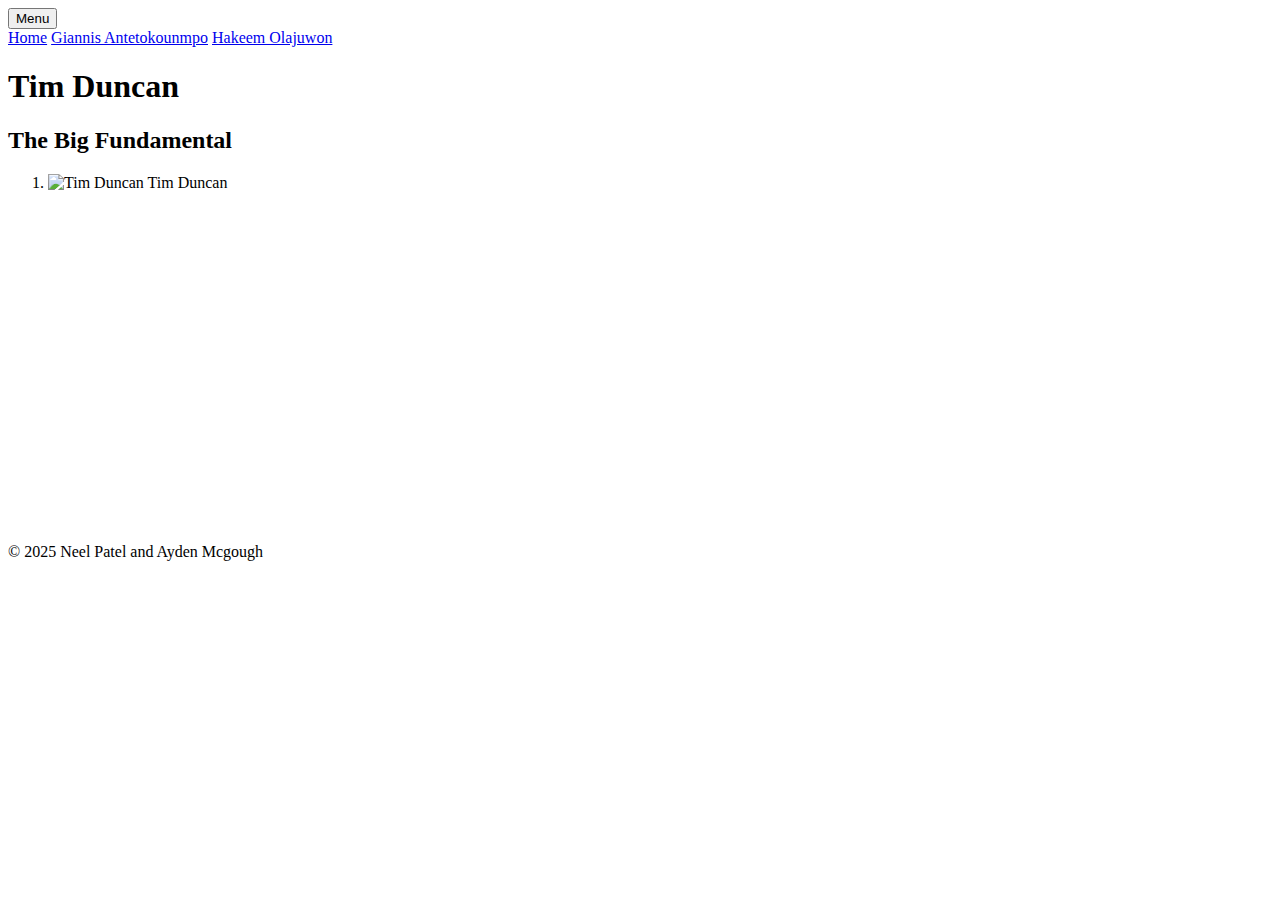
==== duncan.html @ 551ccf78 "commit" ====
<!DOCTYPE html>
<html lang="en">
<head>
    <meta charset="UTF-8">
    <meta name="viewport" content="width=device-width, initial-scale=1.0">
    <title>Tim Duncan</title>
    <link rel="stylesheet" href="css/style.css">
</head>
<body class="duncan">

    <!-- Dropdown Menu -->
    <div class="dropdown">
        <button class="dropbtn">Menu</button>
        <div class="dropdown-content">
            <a href="index.html">Home</a>
            <a href="giannis.html">Giannis Antetokounmpo</a>
            <a href="hakeem.html">Hakeem Olajuwon</a>
        </div>
    </div>

    <header>
        <h1>Tim Duncan</h1>
    </header>

    <main>
        <section>
            <h2>The Big Fundamental</h2>
            <ol>
                <li>
                    <img src="images/duncan.jpg" alt="Tim Duncan">
                    <span class="player-name">Tim Duncan</span>
                </li>
            </ol>
            <iframe width="560" height="315" src="https://www.youtube.com/embed/XTdGRP0s5zE" frameborder="0" allow="accelerometer; autoplay; encrypted-media; gyroscope; picture-in-picture" allowfullscreen></iframe>
        </section>
    </main>

    <footer>
        <p>© 2025 Neel Patel and Ayden Mcgough</p>
    </footer>

</body>
</html>
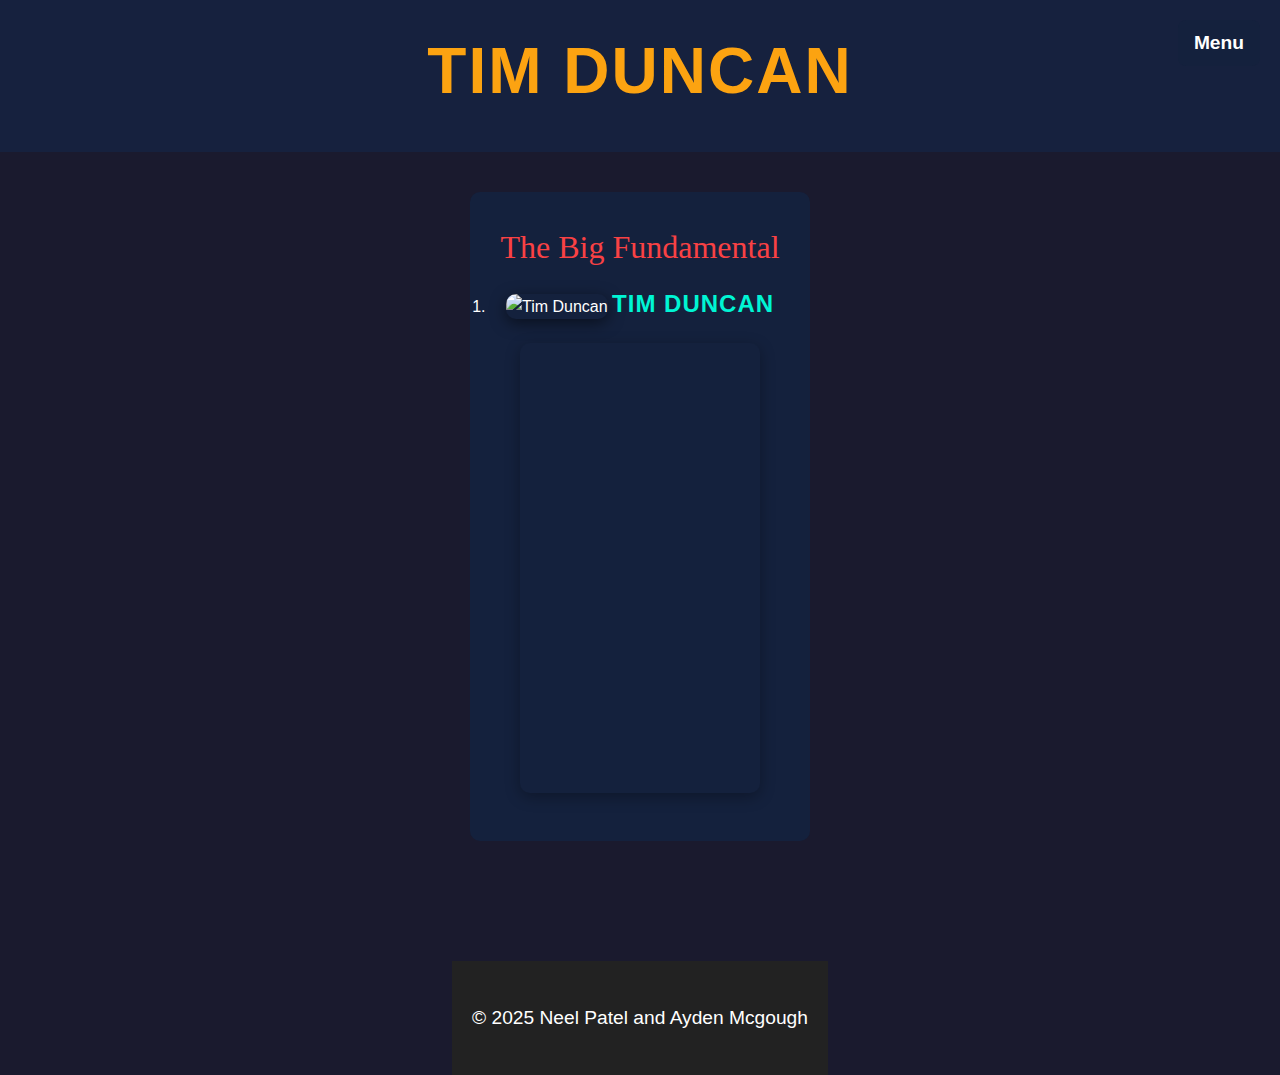
==== commit 68ee8c94: "commit" ====
--- a/duncan.html
+++ b/duncan.html
@@ -4,7 +4,7 @@
     <meta charset="UTF-8">
     <meta name="viewport" content="width=device-width, initial-scale=1.0">
     <title>Tim Duncan</title>
-    <link rel="stylesheet" href="css/style.css">
+    <link rel="stylesheet" href="styles.css">
 </head>
 <body class="duncan">
 
--- a/styles.css
+++ b/styles.css
@@ -0,0 +1,213 @@
+/* Resetting some default styles for consistency */
+* {
+    margin: 0;
+    padding: 0;
+    box-sizing: border-box;
+}
+
+/* Body styling */
+body {
+    font-family: 'Roboto', sans-serif;
+    color: white;
+    background-color: #1a1a2e;
+    background-size: cover;
+    background-position: center;
+    background-repeat: no-repeat;
+    background-attachment: fixed;
+    text-align: center;
+    min-height: 100vh;
+    line-height: 1.6;
+    display: flex;
+    flex-direction: column;
+    justify-content: center;
+    align-items: center;
+}
+
+/* Header */
+header {
+    padding: 20px 0;
+    background-color: #16213e;
+    width: 100%;
+}
+
+h1 {
+    font-family: 'Bebas Neue', sans-serif;
+    font-size: 4rem;
+    color: #fca311;
+    text-transform: uppercase;
+    letter-spacing: 2px;
+    margin-bottom: 10px;
+}
+
+h2 {
+    font-family: 'Lora', serif;
+    font-size: 2rem;
+    color: #e94560;
+    margin-top: 10px;
+    font-weight: 400;
+}
+
+/* Background Image Styling for Each Page */
+.home {
+    background-image: url('images/nba.webp');
+}
+
+g .giannis {
+    background-image: url('images/wallpaper.jpg');
+}
+
+.hakeem {
+    background-image: url('images/background-hakeem.jpg');
+}
+
+.duncan {
+    background-image: url('images/background-duncan.jpg');
+}
+
+/* Main content */
+main {
+    padding: 40px 20px;
+    max-width: 900px;
+}
+
+p {
+    max-width: 800px;
+    margin: 20px auto;
+    font-size: 1.2rem;
+    line-height: 1.8;
+    color: #ffffff;
+}
+
+/* Image and Content Styling */
+img {
+    width: 80%;
+    max-width: 600px;
+    height: auto;
+    border-radius: 10px;
+    margin-top: 20px;
+    box-shadow: 0 4px 15px rgba(0, 0, 0, 0.5);
+}
+
+iframe {
+    width: 80%;
+    max-width: 800px;
+    height: 450px;
+    margin: 20px auto;
+    border-radius: 10px;
+    box-shadow: 0 4px 15px rgba(0, 0, 0, 0.3);
+}
+
+/* Player Names */
+.player-name {
+    font-size: 1.5rem;
+    font-weight: bold;
+    color: #00f5d4;
+    margin-top: 10px;
+    text-transform: uppercase;
+    letter-spacing: 1px;
+}
+
+.player-name:hover {
+    text-decoration: underline;
+    color: #ff006e;
+}
+
+/* Dropdown Menu Styling */
+.dropdown {
+    position: absolute;
+    top: 20px;
+    right: 20px;
+}
+
+.dropbtn {
+    background-color: #14213d;
+    color: white;
+    padding: 12px 16px;
+    font-size: 1.2rem;
+    font-weight: bold;
+    border: none;
+    cursor: pointer;
+    border-radius: 8px;
+    transition: background-color 0.3s;
+}
+
+.dropbtn:hover {
+    background-color: #fca311;
+}
+
+.dropdown-content {
+    display: none;
+    position: absolute;
+    top: 60px;
+    right: 0;
+    background-color: #ffffff;
+    min-width: 160px;
+    box-shadow: 0px 8px 16px rgba(0, 0, 0, 0.2);
+    z-index: 1;
+    border-radius: 8px;
+}
+
+.dropdown-content a {
+    color: black;
+    padding: 12px 16px;
+    text-decoration: none;
+    display: block;
+}
+
+.dropdown-content a:hover {
+    background-color: #f1f1f1;
+}
+
+.dropdown:hover .dropdown-content {
+    display: block;
+}
+
+/* Footer Styling */
+footer {
+    background-color: #222222;
+    color: white;
+    padding: 20px;
+    margin-top: 40px;
+    text-align: center;
+}
+
+/* Section Styling */
+section {
+    background-color: #14213d;
+    border-radius: 10px;
+    padding: 20px;
+    margin-bottom: 40px;
+    text-align: center;
+    max-width: 800px;
+}
+
+section h2 {
+    color: #f94144;
+}
+
+/* Responsive Styling */
+@media (max-width: 768px) {
+    h1 {
+        font-size: 2.5rem;
+    }
+
+    h2 {
+        font-size: 1.2rem;
+    }
+
+    img {
+        width: 90%;
+    }
+
+    iframe {
+        width: 90%;
+    }
+
+    .player-name {
+        font-size: 1rem;
+    }
+
+    footer p {
+        font-size: 1rem;
+    }
+}
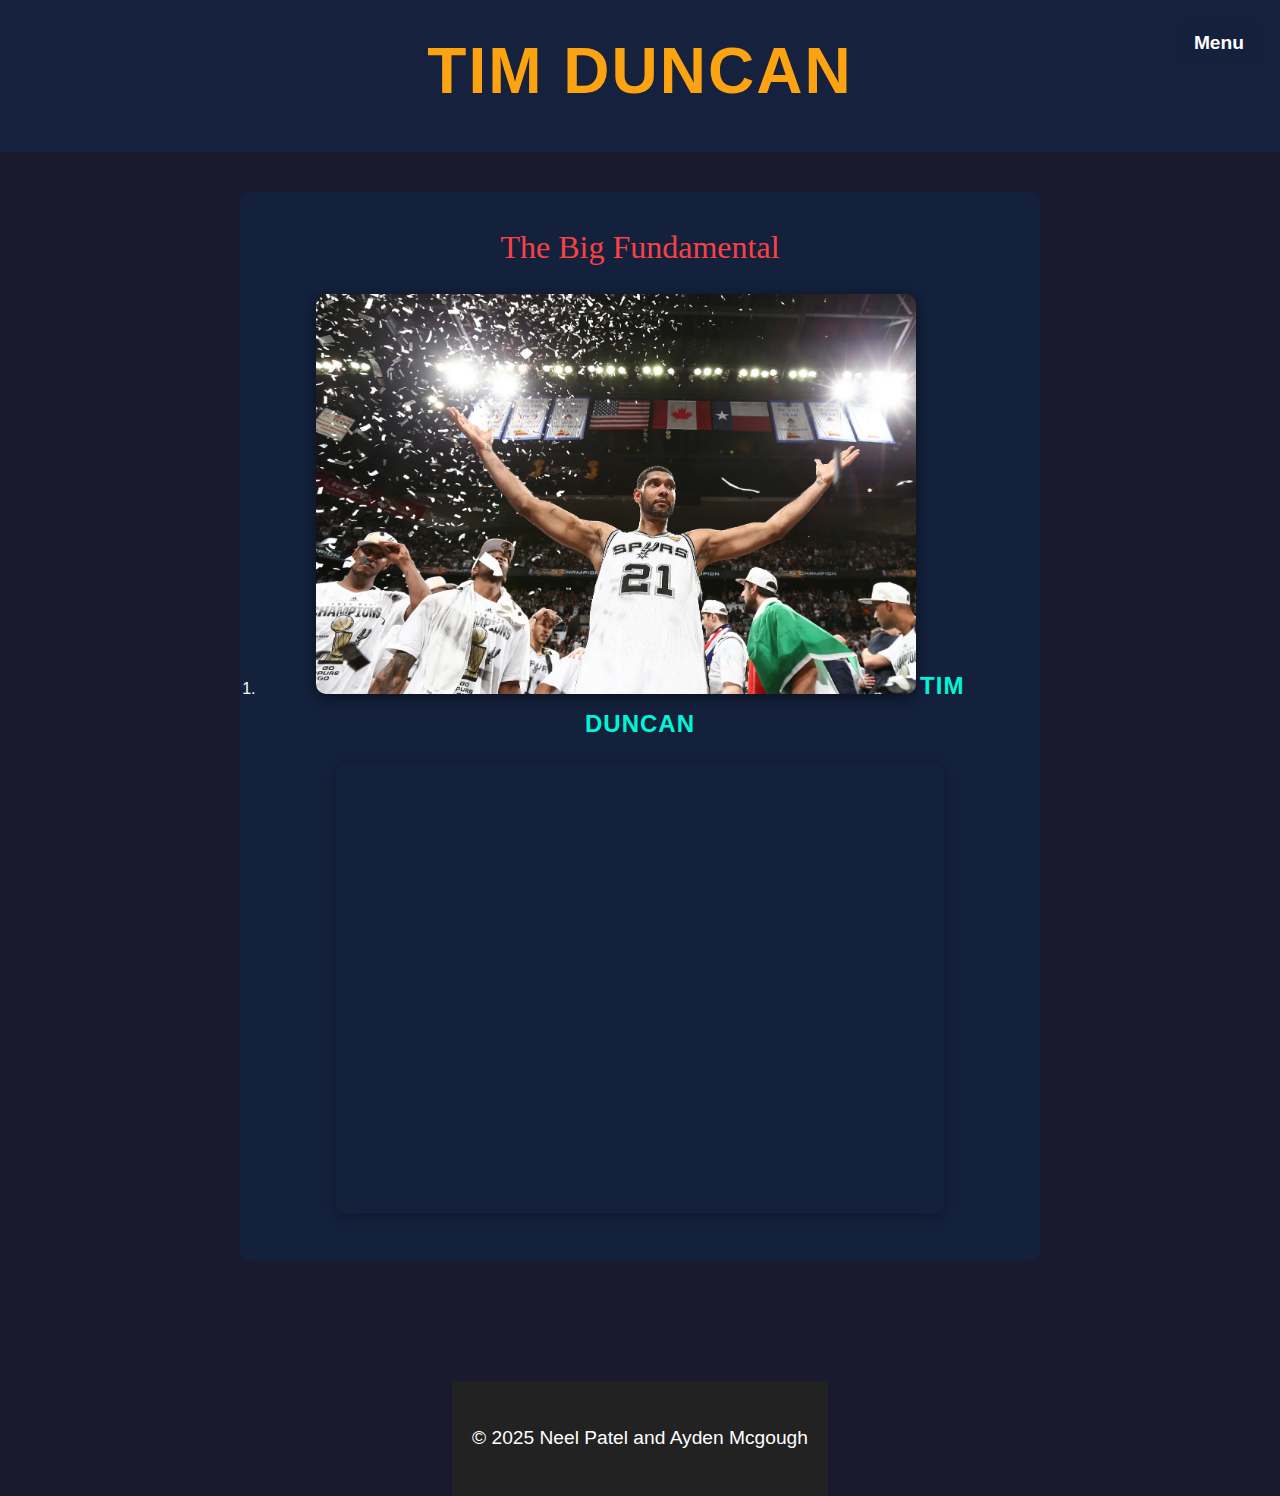
==== commit 04c48294: "commit" ====
--- a/duncan.html
+++ b/duncan.html
@@ -27,7 +27,7 @@
             <h2>The Big Fundamental</h2>
             <ol>
                 <li>
-                    <img src="images/duncan.jpg" alt="Tim Duncan">
+                    <img src="duncan.jpg" alt="Tim Duncan">
                     <span class="player-name">Tim Duncan</span>
                 </li>
             </ol>
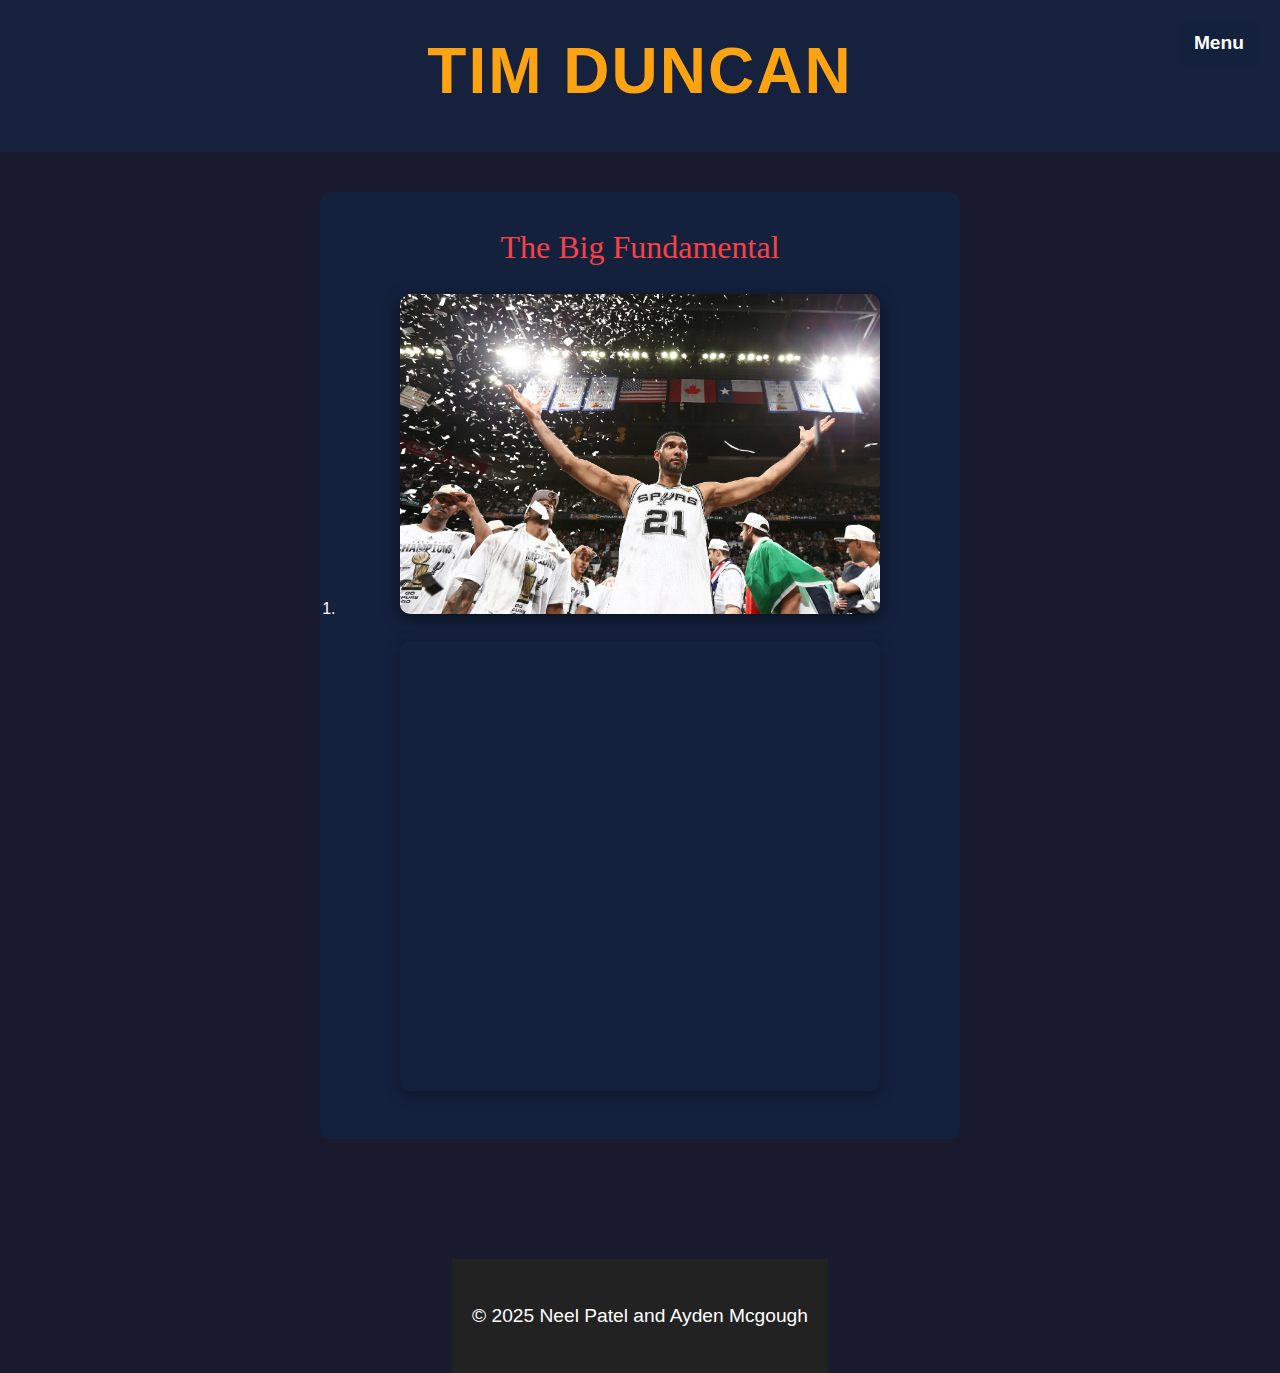
==== commit 4d798494: "commit" ====
--- a/duncan.html
+++ b/duncan.html
@@ -28,7 +28,6 @@
             <ol>
                 <li>
                     <img src="duncan.jpg" alt="Tim Duncan">
-                    <span class="player-name">Tim Duncan</span>
                 </li>
             </ol>
             <iframe width="560" height="315" src="https://www.youtube.com/embed/XTdGRP0s5zE" frameborder="0" allow="accelerometer; autoplay; encrypted-media; gyroscope; picture-in-picture" allowfullscreen></iframe>
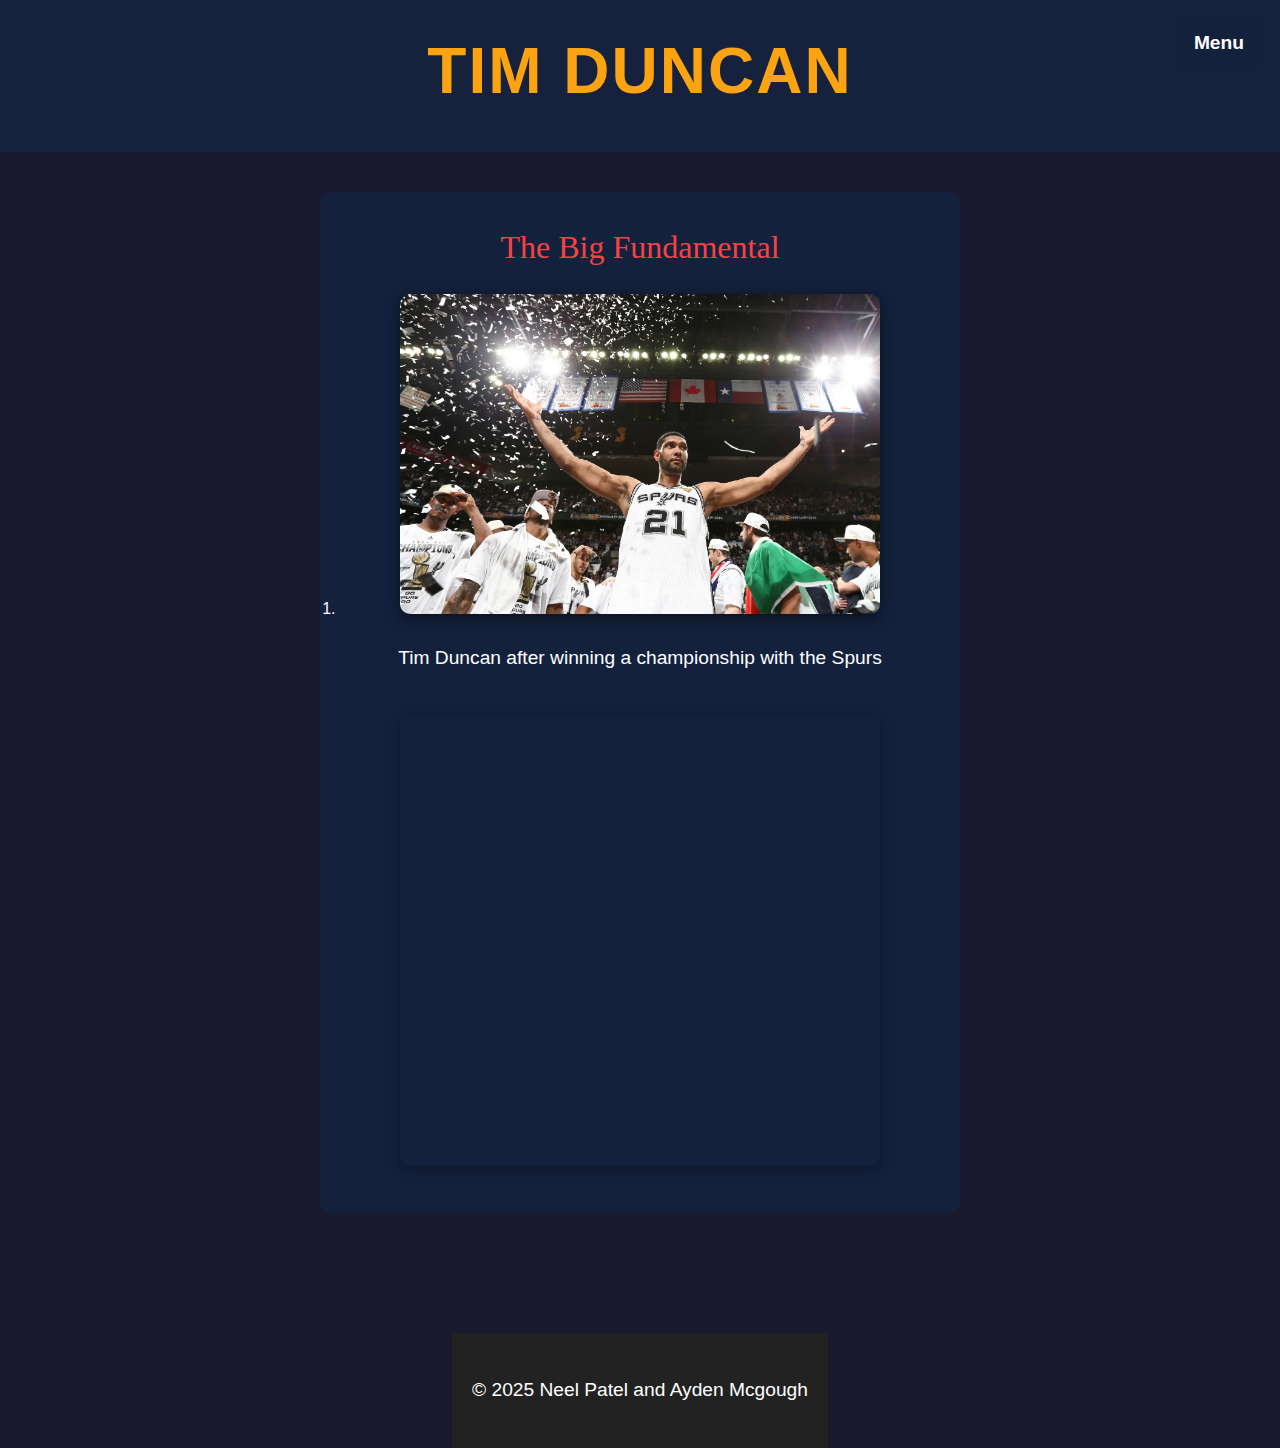
==== commit d53f4a28: "c" ====
--- a/duncan.html
+++ b/duncan.html
@@ -9,14 +9,14 @@
 <body class="duncan">
 
     <!-- Dropdown Menu -->
-    <div class="dropdown">
+    <nav class="dropdown">
         <button class="dropbtn">Menu</button>
         <div class="dropdown-content">
             <a href="index.html">Home</a>
             <a href="giannis.html">Giannis Antetokounmpo</a>
             <a href="hakeem.html">Hakeem Olajuwon</a>
         </div>
-    </div>
+    </nav>
 
     <header>
         <h1>Tim Duncan</h1>
@@ -28,6 +28,7 @@
             <ol>
                 <li>
                     <img src="duncan.jpg" alt="Tim Duncan">
+                    <p>Tim Duncan after winning a championship with the Spurs</p>
                 </li>
             </ol>
             <iframe width="560" height="315" src="https://www.youtube.com/embed/XTdGRP0s5zE" frameborder="0" allow="accelerometer; autoplay; encrypted-media; gyroscope; picture-in-picture" allowfullscreen></iframe>
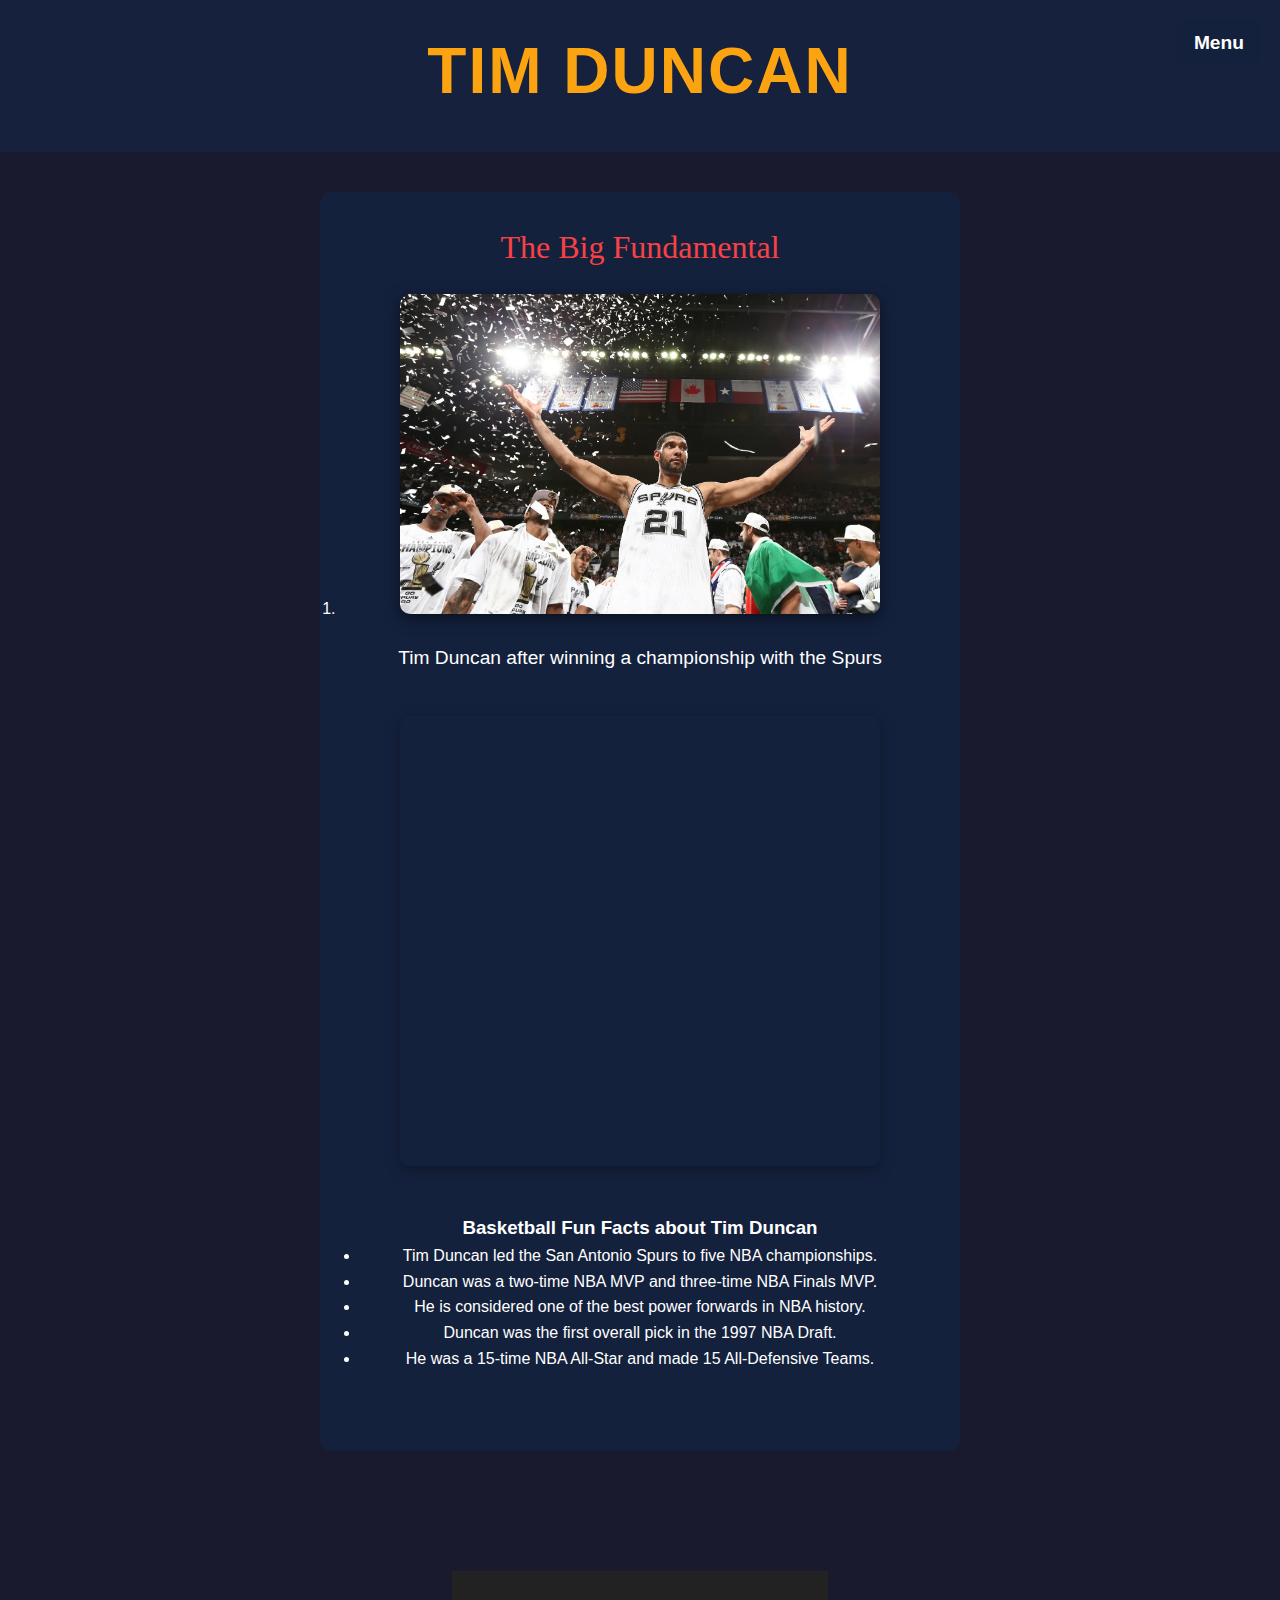
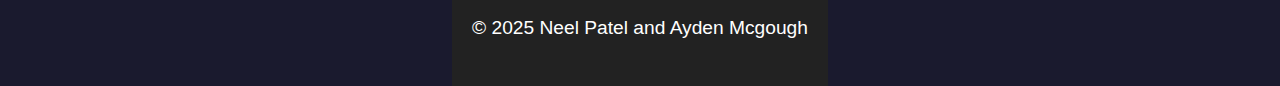
==== commit a46e22a4: "commit" ====
--- a/duncan.html
+++ b/duncan.html
@@ -32,6 +32,18 @@
                 </li>
             </ol>
             <iframe width="560" height="315" src="https://www.youtube.com/embed/XTdGRP0s5zE" frameborder="0" allow="accelerometer; autoplay; encrypted-media; gyroscope; picture-in-picture" allowfullscreen></iframe>
+
+            <!-- Fun Facts Section -->
+            <section class="fun-facts">
+                <h3>Basketball Fun Facts about Tim Duncan</h3>
+                <ul>
+                    <li>Tim Duncan led the San Antonio Spurs to five NBA championships.</li>
+                    <li>Duncan was a two-time NBA MVP and three-time NBA Finals MVP.</li>
+                    <li>He is considered one of the best power forwards in NBA history.</li>
+                    <li>Duncan was the first overall pick in the 1997 NBA Draft.</li>
+                    <li>He was a 15-time NBA All-Star and made 15 All-Defensive Teams.</li>
+                </ul>
+            </section>
         </section>
     </main>
 
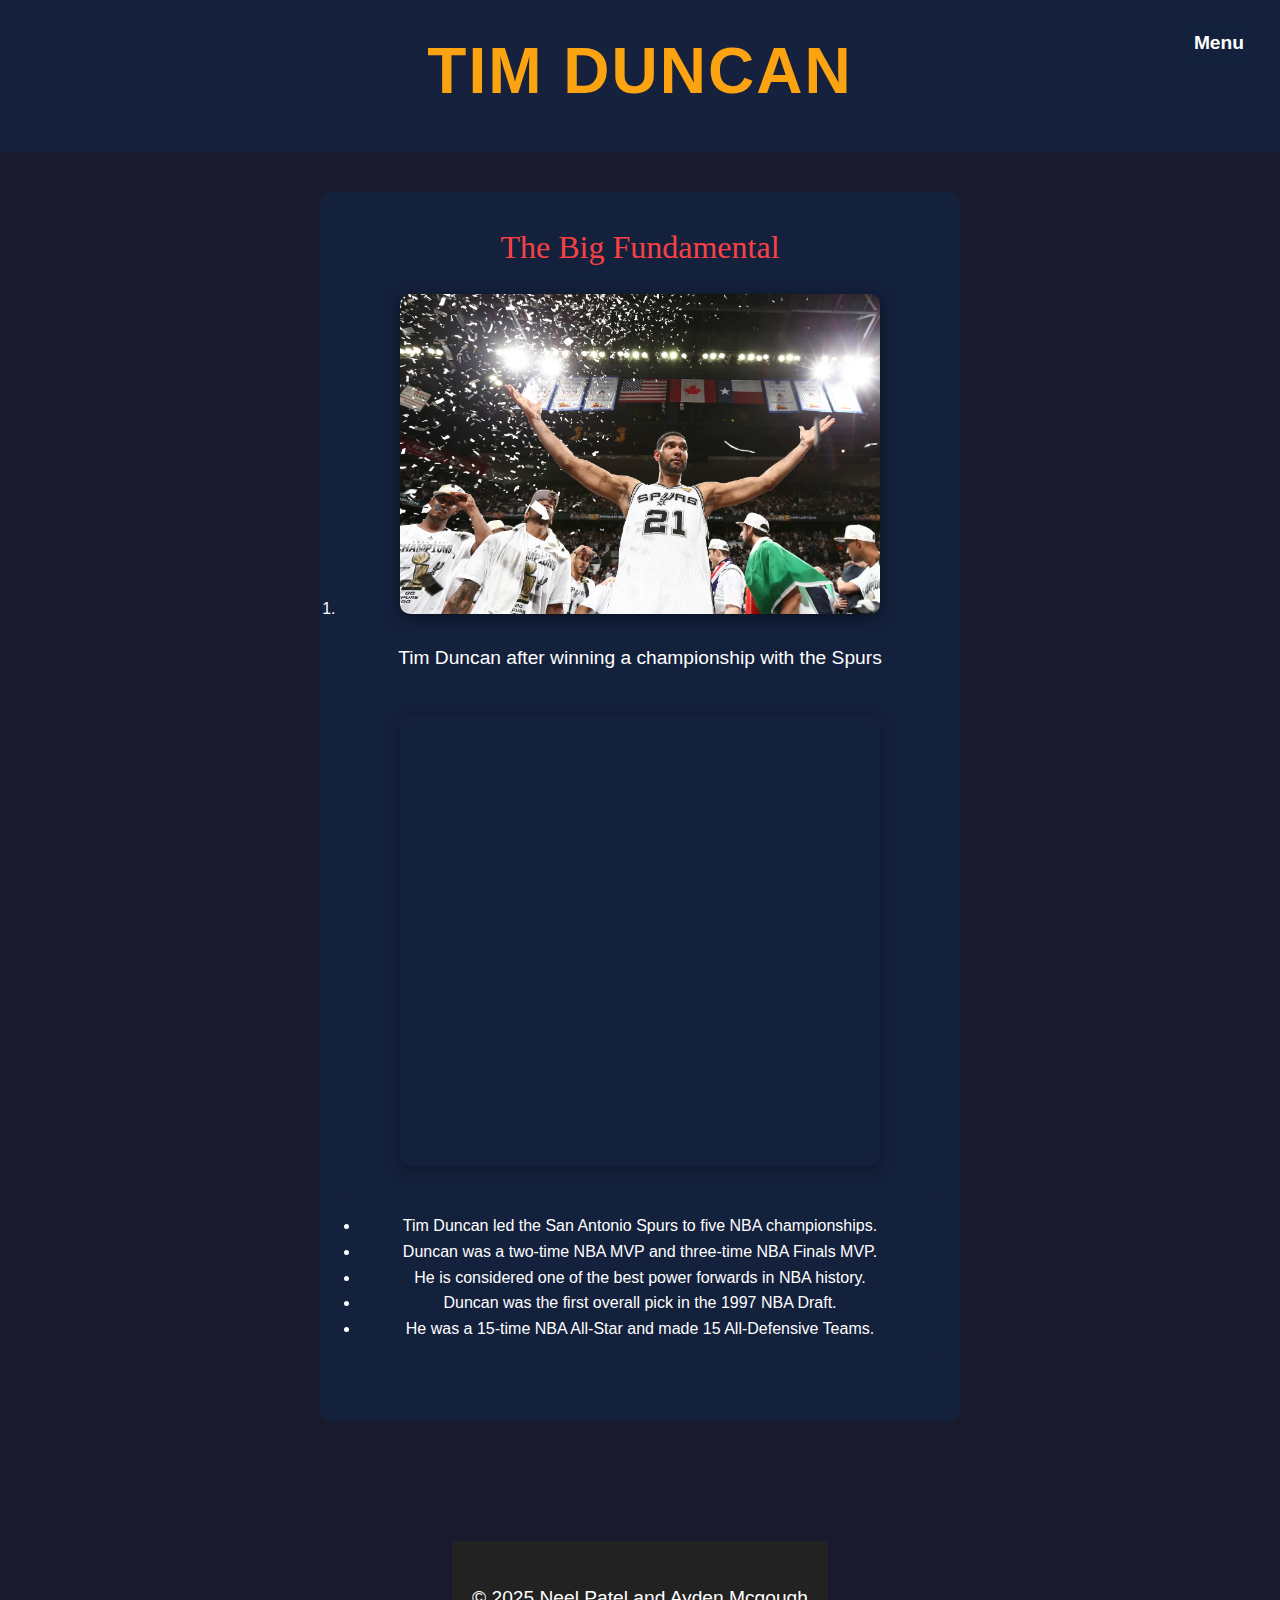
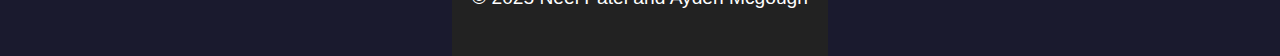
==== commit 8d7ad187: "commit" ====
--- a/duncan.html
+++ b/duncan.html
@@ -35,7 +35,6 @@
 
             <!-- Fun Facts Section -->
             <section class="fun-facts">
-                <h3>Basketball Fun Facts about Tim Duncan</h3>
                 <ul>
                     <li>Tim Duncan led the San Antonio Spurs to five NBA championships.</li>
                     <li>Duncan was a two-time NBA MVP and three-time NBA Finals MVP.</li>
